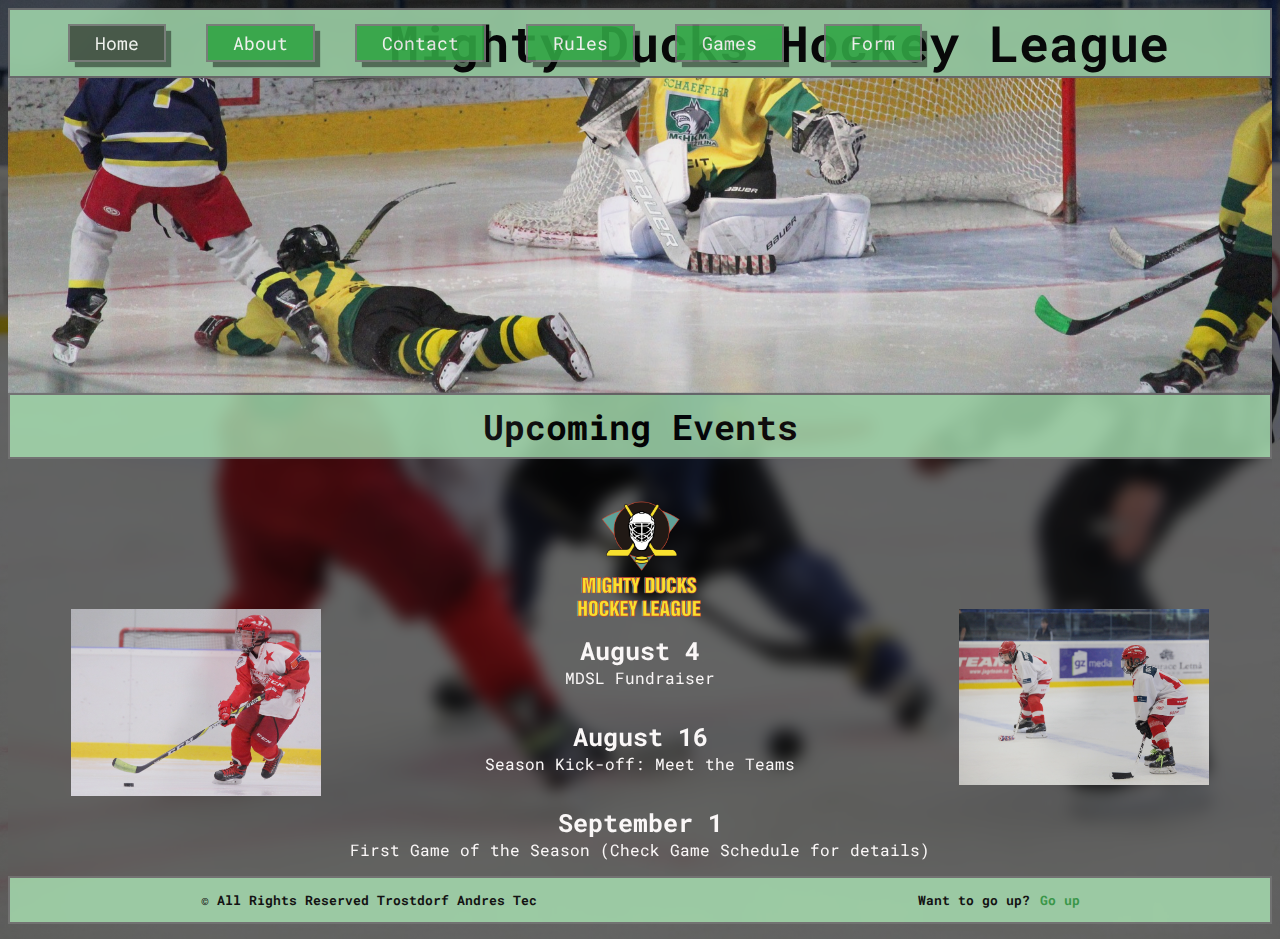
==== index.html @ 95ecb437 ":sparkles: Feat: First commit" ====
<!DOCTYPE html>
<html lang="en">

<head>
    <meta charset="UTF-8">
    <meta http-equiv="X-UA-Compatible" content="IE=edge">
    <meta name="viewport" content="width=device-width, initial-scale=1.0">
    <link rel="preconnect" href="https://fonts.googleapis.com">
    <link rel="preconnect" href="https://fonts.gstatic.com" crossorigin>
    <link href="https://fonts.googleapis.com/css2?family=Roboto+Mono:wght@300&family=Roboto:ital@1&display=swap"
        rel="stylesheet">
    <link rel="stylesheet" href="./styles/mdhl.css">
    <title>Home</title>
</head>

<body>
    <div>
        <p>Mighty Ducks Hockey League</p>
    </div>
    <header class="container">
        <nav class="campo">
            <ul>
                <li class="opcion" id="button"><a class="opcion" href="./index.html">Home</a></li>
                <li class="opcion"><a class="opcion" href="./pages/about.html">About</a></li>
                <li class="opcion"><a class="opcion" href="./pages/contact.html">Contact</a></li>
                <li class="opcion"><a class="opcion" href="./pages/rules.html">Rules</a></li>
                <li class="opcion"><a class="opcion" href="./pages/game_info.html">Games</a></li>
                <li class="opcion"><a class="opcion" href="./pages/form.html">Form</a></li>
            </ul>
        </nav>
    </header>
    <main>
        <p class="caja">Upcoming Events</p>
        <div class="container-text">
            <div>
                <img src="./assets/img/Logo-Mighty-ducks-01.png" alt="Logo of the Team">
            </div>
            <div class="dates">
                <dl>
                    <dt>August 4</dt>
                    <dd>MDSL Fundraiser</dd>
                </dl>
                <dl>
                    <dt>August 16</dt>
                    <dd>Season Kick-off: Meet the Teams</dd>
                </dl>
                <dl>
                    <dt>September 1</dt>
                    <dd>First Game of the Season (Check Game Schedule for details)</dd>
                </dl>
            </div>
        </div>
        <div class="container-images">
            <img src="./assets/img/hockey-2.jpg" alt="Game Picture">
            <img src="./assets/img/hockey-3.jpg" alt="Another Game Picture">
        </div>
    </main>
    <footer>
        <div class="footer-div">
            <div>
                <p>© All Rights Reserved Trostdorf Andres Tec</p>
            </div>
            <div>
                <p class="footerup">Want to go up?<a href="#">Go up</a></p>
            </div>
        </div>
    </footer>
</body>

</html>
---- styles/mdhl.css ----
header {
    background-image: url(../assets/img/design1_image2.jpg);
    background-size: cover;
    background-repeat: no-repeat;
    background-position-y: 90%;
    opacity: 0.9;
}

html {
    scroll-behavior: smooth;
}

body {
    background-image: linear-gradient(rgba(0,0,0,0.6),rgba(0,0,0,0.6)), url(../assets/img/design1_image1.jpg);
    backdrop-filter: blur(8px);
    background-size: cover;
    background-position: center;
    background-color: #bff6bf;
    font-family: 'Roboto Mono', monospace;
    animation: fadeInAnimation ease 2s;
    animation-iteration-count: 1;
    animation-fill-mode: forwards;
}

@keyframes fadeInAnimation {
    0% {
        opacity: 0;
    }
    100% {
        opacity: 1;
    }
}

body > div {
    border: solid 2px #777777;
    background-color: #abe4b5;
    opacity: 0.8;
    text-align: end;
}

body > div > p {
    font-size: 50px;
    display: initial;
    font-weight: bold;
    margin-right: 8%;
}

nav > ul > li {
    list-style-type: none;
    background-color: #31a544;
    padding: 0px 20px 0px 20px;;
}

nav > ul > li:hover {
    font-weight: bold;
    background-color: bisque;
    border-radius: 16px;
    transform: scale(1.25);
    transition: ease 250ms;
}

#button {
    background-color:rgb(65, 79, 65);
}

li > a {
    text-decoration: none;
    color: #faf7f7;
    font-size: 18px;
}

.contact p > a {
    color: #abe4b5;
    text-decoration: none;
}

.container {
    position: relative;
    height: 35vh;
    display: flex;
 
}

.campo {
    display: flex;
    margin-bottom: 2rem;
}

li.opcion
{
   float: left;
   margin: 0px 20px;
   border: 2px solid #777777;
   box-shadow: 6px 6px 1px -1px rgba(0,0,0,0.48);
}

a.opcion
{
    display: block;
    padding: 5px;
}

.container-text {
    display: flex;
    flex-direction: column;
    align-items: center;
}

.dates {
    display: contents;
    font-size: 16px;
    color:#faf7f7;
}

.dates dl > dd {
    margin-left: 0px;
}

.text {
    display: flex;
    width: 60%;
    font-size: 16px;
    color: #faf7f7;
}

.text dl {
    padding-left: 15px;
    margin-bottom: 2px;
}

.contact {
    display: contents;
    font-size: 20px;
    color:#faf7f7;
}

.margin4 {
    margin-bottom: 5%;
    margin-top: 4%;
}

main > div > div > img {
    height: 150px;
    margin-bottom: -20px;
}

.caja {
    font-size: 35px;
    font-weight: bold;
    color: #000000;
    background: #abe4b5;
    margin: 0 0 25px;
    overflow: hidden;
    padding: 8px;
    text-align: center;
    border: 2px solid #777777;
    opacity: 0.8;
}

.container-images {
    display: flex;
    justify-content: space-between;
    width: 90%;
    overflow: hidden;
    position: absolute;
    bottom: 14%;
    left: 5%;
    z-index: -1;
}

.container-images img {
    max-width: 250px;
    height: 100%;
    opacity: 0.8;
}

nav {
    position: absolute;
    top: -70px;
}

nav > ul {
    display: flex;
    justify-content: space-around;
}

dt {
    font-weight: bold;
    font-size: 25px;
    text-align: center;
}

.margin {
    margin: 0px;
    text-indent: 20px;
    font-size: 17px;
}

.bold {
    font-weight: bold;
}

.italic {
    font-style: italic;
}

.marg {
    margin-top: 4%;
}

.margin2 {
    margin: 3% 50px 3% 0px;
    text-indent: 6%;
}

.margin3 {
    margin: 0px 50px 0px -6%;
}

.rules-title {
    list-style-type: none;
    text-align: center;
    padding-left: 0px;
    margin-top: 4%;
}

.div {
    color: #faf7f7;
    width: 700px;
    list-style-position: inside;
    font-family: 'Roboto', sans-serif;
}

li > p {
    font-weight: normal;
    display: inline;
}

ol > li {
    font-weight: bold;
    margin-top: 20px;
}

.ol li {
    font-weight: normal;
    margin: 0px 40px 0px -40px;
    list-style-type:lower-latin;
}

.ul li {
    margin: -15px 40px 0px 5px;
    text-indent: 2%;
    list-style-type: circle;
}

.gamediv {
    color:#faf7f7;
    width: 700px;
    font-size: 20px;
    text-align: -webkit-center;
    font-family: 'Roboto', sans-serif;
}

.pgame {
    font-size: 35px;
    font-weight: bold;
    text-align: center;
    margin-bottom: 1%;
}

.underline {
    text-decoration: underline 2px rgb(255, 255, 255);
    margin-bottom: 6%;
}

.table th {
    padding-left: 15px;
    padding-bottom: 10px;
    border: 1px solid #cecfd5;
    padding: 10px 15px;
}

.table td {
    padding-left: 45px;
    border: 1px solid #cecfd5;
    padding: 10px 15px;
    border-bottom: 1px solid #cecfd5;
    border-right: 1px solid #cecfd5;
}

.table td > a {
    text-decoration: underline 2px solid;
    color: #cfe5d0;
}

.table thead {
    background: #31a544;
    color: #faf7f7;
}

.table tbody tr:nth-child(even) {
    background: #47684d;
}

.table td:first-child {
    border-left: 1px solid #cecfd5;
}

.locth {
    padding-right: 40px;
}

.ulgames {
    margin-top: 10%;
    padding: initial;
    list-style-position: inside;
    list-style-type: none;
}

.ulgames li {
    font-weight: bold;
    padding-bottom: 2%;
}

.game_email {
    text-align: end;
    margin-top: -40px;
}

.game_email p > a {
    text-decoration: none;
    color: #faf7f7;
}

.phoneli {
    text-align:start;
}

.form-title {
    text-align: center;
    font-size: 45px;
    font-weight: bold;
    margin: 20px;
    font-family: 'Roboto', sans-serif;
    color: #faf7f7;
}

.container-form fieldset {
    margin: 0% 27% 0%;
    font-size: 20px;
    display: flex;
    flex-wrap: wrap;
    font-family: 'Roboto', sans-serif;
    color: #faf7f7;
    justify-content: center;
}

.container-form div {
    margin: 9px;
    justify-content: center;
}

.container-form div > input {
    border-style: none;
    border-bottom: 2px solid #faf7f7;
    color: #cfe5d0;
    font-size: 18px;
    background-color:transparent;
}

.container-sixth-field input {
    margin-right: 40px;
}

.container-form ul {
    list-style-type: none;
    padding-left: initial;
}

.container-li div {
    margin-left: initial;
    display: flex;
}

.container-li div > div {
    flex-direction: column;
}

.container-li div > label {
    margin: 5px;
    margin-top: 7px;
}

#preschool {
    margin-right: 40px;
}

.signmarg {
    margin: 10px 0px 0px 0px;
}

.signmarg p {
    margin-top: 0px;
}

.size {
    font-size: 18px;
}

.container-maps {
    display: flex;
    justify-content: space-evenly;
}

.container-maps div {
    margin-bottom: 10px;
    border: 2px solid #777777;
    border-radius: 10%;
    border-bottom-left-radius: 0%;
    border-bottom-right-radius: 0%;
    border-bottom-style:dashed;
}

.container-maps div {
    color: #faf7f7;
    text-align: center;
    font-weight: bold;
}

.pmaps {
    font-size: 35px;
    font-weight: bold;
    text-align: center;
    margin-bottom: 1%;
    font-family: 'Roboto', sans-serif;
    color: #faf7f7;
}

footer {
    font-size: 13px;
    font-weight: bold;
    color: #000000;
    background: #abe4b5;
    overflow: hidden;
    border: 2px solid #777777;
    opacity: 0.8;
    margin-bottom: 15px;
}

.footer-div {
    display: flex;
    justify-content: space-around;
}

.footerup a {
    margin-left: 10px;
    color:#31a544;
    text-decoration: none;
}

/* === Remove input autofocus webkit === */
*:focus {
    outline: none;
}

.form_hint {
    font-size: 11px;
}

.required_notification {
    color: #d45252;
    margin: 5px 0 0 0;
    display: flex;
    justify-content: center;
    font-size: 18px;
}

/* form element visual styles */
.contact_form input {
    -moz-transition: padding .25s;
    -webkit-transition: padding .25s;
    -o-transition: padding .25s;
    transition: padding .25s;
}

    .contact_form input:focus {
        border: 1px solid #555;
        box-shadow: 0 0 3px #aaa;
    }

    /* === HTML5 validation styles === */
    .contact_form input:required {
        background: url(images/red_asterisk.png) no-repeat 98% center;
    }

        .contact_form input:required:valid {
            background: url(images/valid.png) no-repeat 98% center;
            box-shadow: 0 0 5px #5cd053;
            border-color: #28921f;
        }

    .contact_form input:focus:invalid, .contact_form textarea:focus:invalid {
        background: url(images/invalid.png) no-repeat 98% center;
        box-shadow: 0 0 5px #d45252;
        border-color: #b03535;
    }

/* === Form hints === */
.form_hint {
    background: #d45252;
    border-radius: 3px 3px 3px 3px;
    color: white;
    margin-left: 8px;
    padding: 1px 6px;
    z-index: 999; /* hints stay above all other elements */
    position: absolute; /* allows proper formatting if hint is two lines */
    display: none;
}

    .form_hint::before {
        content: "\25C0";
        color: #d45252;
        position: absolute;
        top: 1px;
        left: -6px;
    }

.contact_form input:focus + .form_hint {
    display: inline;
}

.contact_form input:required:valid + .form_hint {
    background: #28921f;
}

    .contact_form input:required:valid + .form_hint::before {
        color: #28921f;
    }

/* === Button Style === */
button.submit {
    background-color: #68b12f;
    background: -webkit-gradient(linear, left top, left bottom, from(#68b12f), to(#50911e));
    background: -webkit-linear-gradient(top, #68b12f, #50911e);
    background: -moz-linear-gradient(top, #68b12f, #50911e);
    background: -ms-linear-gradient(top, #68b12f, #50911e);
    background: -o-linear-gradient(top, #68b12f, #50911e);
    background: linear-gradient(top, #68b12f, #50911e);
    border: 1px solid #509111;
    border-bottom: 1px solid #5b992b;
    border-radius: 3px;
    -webkit-border-radius: 3px;
    -moz-border-radius: 3px;
    -ms-border-radius: 3px;
    -o-border-radius: 3px;
    box-shadow: inset 0 1px 0 0 #9fd574;
    -webkit-box-shadow: 0 1px 0 0 #9fd574 inset;
    -moz-box-shadow: 0 1px 0 0 #9fd574 inset;
    -ms-box-shadow: 0 1px 0 0 #9fd574 inset;
    -o-box-shadow: 0 1px 0 0 #9fd574 inset;
    color: white;
    font-weight: bold;
    padding: 6px 20px;
    text-align: center;
    text-shadow: 0 -1px 0 #396715;
}

    button.submit:hover {
        opacity: .85;
        cursor: pointer;
    }

    button.submit:active {
        border: 1px solid #20911e;
        box-shadow: 0 0 10px 5px #356b0b inset;
        -webkit-box-shadow: 0 0 10px 5px #356b0b inset;
        -moz-box-shadow: 0 0 10px 5px #356b0b inset;
        -ms-box-shadow: 0 0 10px 5px #356b0b inset;
        -o-box-shadow: 0 0 10px 5px #356b0b inset;
    }
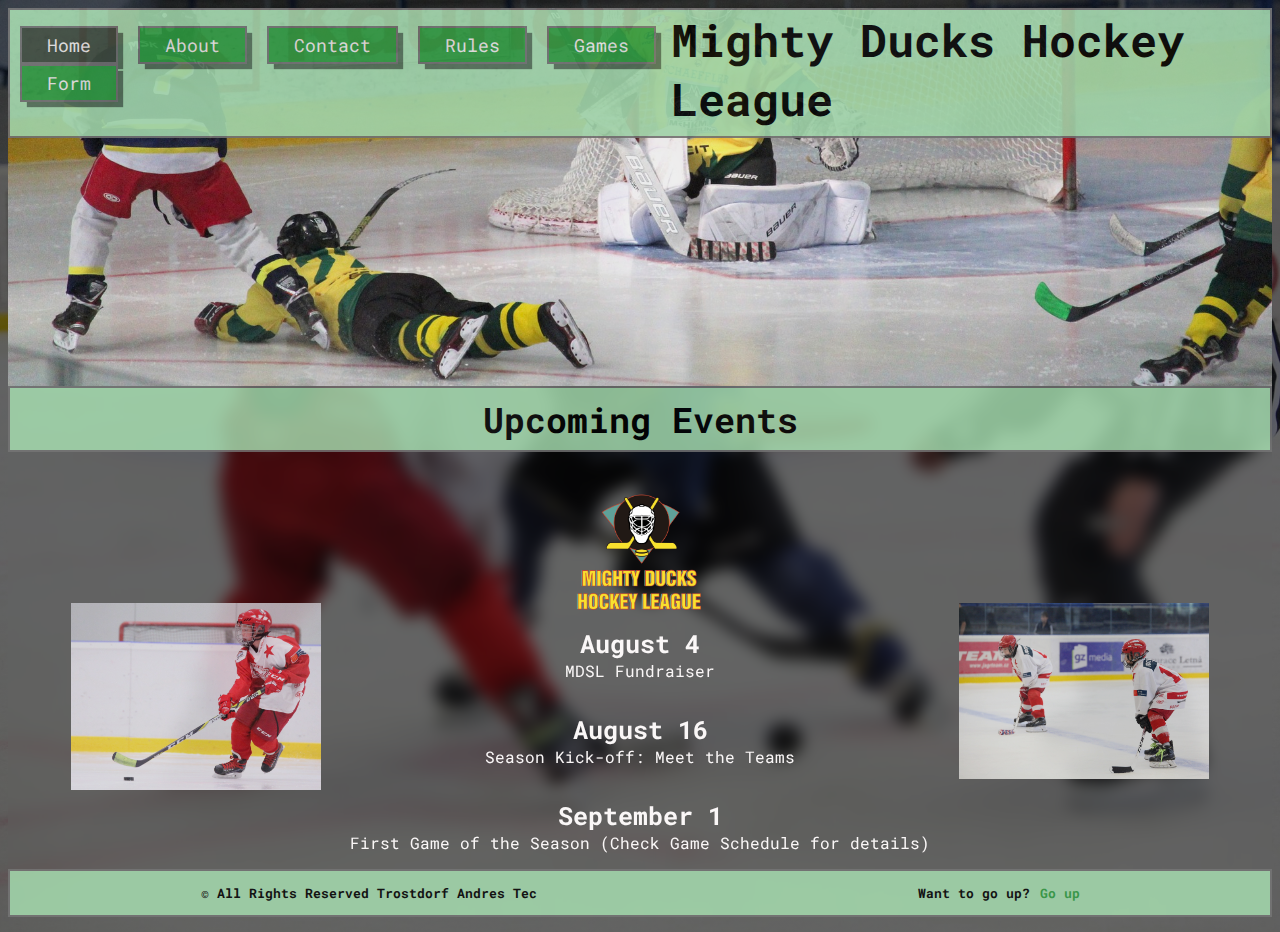
==== commit a2b1e922: ":zap: Fix: General changes, new nav position and flex" ====
--- a/index.html
+++ b/index.html
@@ -14,20 +14,20 @@
 </head>
 
 <body>
-    <div>
-        <p>Mighty Ducks Hockey League</p>
-    </div>
-    <header class="container">
-        <nav class="campo">
-            <ul>
-                <li class="opcion" id="button"><a class="opcion" href="./index.html">Home</a></li>
-                <li class="opcion"><a class="opcion" href="./pages/about.html">About</a></li>
-                <li class="opcion"><a class="opcion" href="./pages/contact.html">Contact</a></li>
-                <li class="opcion"><a class="opcion" href="./pages/rules.html">Rules</a></li>
-                <li class="opcion"><a class="opcion" href="./pages/game_info.html">Games</a></li>
-                <li class="opcion"><a class="opcion" href="./pages/form.html">Form</a></li>
-            </ul>
-        </nav>
+    <header>
+        <div class="nav-container">
+            <p>Mighty Ducks Hockey League</p>
+            <nav>
+                <ul>
+                    <li class="opcion" id="button"><a class="opcion" href="./index.html">Home</a></li>
+                    <li class="opcion"><a class="opcion" href="./pages/about.html">About</a></li>
+                    <li class="opcion"><a class="opcion" href="./pages/contact.html">Contact</a></li>
+                    <li class="opcion"><a class="opcion" href="./pages/rules.html">Rules</a></li>
+                    <li class="opcion"><a class="opcion" href="./pages/game_info.html">Games</a></li>
+                    <li class="opcion"><a class="opcion" target="_blank" href="./pages/form.html">Form</a></li>
+                </ul>
+            </nav>
+        </div>
     </header>
     <main>
         <p class="caja">Upcoming Events</p>
@@ -61,7 +61,7 @@
                 <p>© All Rights Reserved Trostdorf Andres Tec</p>
             </div>
             <div>
-                <p class="footerup">Want to go up?<a href="#">Go up</a></p>
+                <p class="footerup">Want to go up?<a href="#top">Go up</a></p>
             </div>
         </div>
     </footer>
--- a/styles/mdhl.css
+++ b/styles/mdhl.css
@@ -4,6 +4,7 @@
     background-repeat: no-repeat;
     background-position-y: 90%;
     opacity: 0.9;
+    height: 42vh;
 }
 
 html {
@@ -31,18 +32,21 @@
     }
 }
 
-body > div {
+.nav-container {
     border: solid 2px #777777;
     background-color: #abe4b5;
-    opacity: 0.8;
-    text-align: end;
-}
-
-body > div > p {
-    font-size: 50px;
-    display: initial;
-    font-weight: bold;
-    margin-right: 8%;
+    opacity: 0.9;
+    display: flex;
+    justify-content: space-evenly;
+    flex-direction: row-reverse;
+    margin-bottom: 8px;
+}
+
+.nav-container > p {
+    font-size: 45px;
+    display: flex;
+    font-weight: bold;
+    margin: inherit;
 }
 
 nav > ul > li {
@@ -59,6 +63,10 @@
     transition: ease 250ms;
 }
 
+nav > ul {
+    padding: 0;
+}
+
 #button {
     background-color:rgb(65, 79, 65);
 }
@@ -74,22 +82,10 @@
     text-decoration: none;
 }
 
-.container {
-    position: relative;
-    height: 35vh;
-    display: flex;
- 
-}
-
-.campo {
-    display: flex;
-    margin-bottom: 2rem;
-}
-
 li.opcion
 {
    float: left;
-   margin: 0px 20px;
+   margin: 0px 10px;
    border: 2px solid #777777;
    box-shadow: 6px 6px 1px -1px rgba(0,0,0,0.48);
 }
@@ -174,15 +170,10 @@
     opacity: 0.8;
 }
 
-nav {
+/* nav {
     position: absolute;
     top: -70px;
-}
-
-nav > ul {
-    display: flex;
-    justify-content: space-around;
-}
+} */
 
 dt {
     font-weight: bold;
@@ -257,7 +248,7 @@
     color:#faf7f7;
     width: 700px;
     font-size: 20px;
-    text-align: -webkit-center;
+    text-align: center;
     font-family: 'Roboto', sans-serif;
 }
 
@@ -271,6 +262,10 @@
 .underline {
     text-decoration: underline 2px rgb(255, 255, 255);
     margin-bottom: 6%;
+}
+
+.table {
+    margin: 0 auto;
 }
 
 .table th {
@@ -286,6 +281,7 @@
     padding: 10px 15px;
     border-bottom: 1px solid #cecfd5;
     border-right: 1px solid #cecfd5;
+    text-align: left;
 }
 
 .table td > a {
@@ -312,7 +308,6 @@
 
 .ulgames {
     margin-top: 10%;
-    padding: initial;
     list-style-position: inside;
     list-style-type: none;
 }
@@ -436,6 +431,7 @@
     color: #faf7f7;
 }
 
+/* Footer style */
 footer {
     font-size: 13px;
     font-weight: bold;
@@ -458,13 +454,17 @@
     text-decoration: none;
 }
 
-/* === Remove input autofocus webkit === */
+/* Form style */
+::placeholder {
+    color:#cecfd5;
+}
+
 *:focus {
     outline: none;
 }
 
 .form_hint {
-    font-size: 11px;
+    font-size: 12px;
 }
 
 .required_notification {
@@ -475,11 +475,7 @@
     font-size: 18px;
 }
 
-/* form element visual styles */
 .contact_form input {
-    -moz-transition: padding .25s;
-    -webkit-transition: padding .25s;
-    -o-transition: padding .25s;
     transition: padding .25s;
 }
 
@@ -488,24 +484,18 @@
         box-shadow: 0 0 3px #aaa;
     }
 
-    /* === HTML5 validation styles === */
-    .contact_form input:required {
-        background: url(images/red_asterisk.png) no-repeat 98% center;
-    }
-
         .contact_form input:required:valid {
-            background: url(images/valid.png) no-repeat 98% center;
+            background: url(../assets/img/valid.png) no-repeat 97% center;
             box-shadow: 0 0 5px #5cd053;
             border-color: #28921f;
         }
 
     .contact_form input:focus:invalid, .contact_form textarea:focus:invalid {
-        background: url(images/invalid.png) no-repeat 98% center;
+        background: url(../assets/img/invalid.png) no-repeat 97% center;
         box-shadow: 0 0 5px #d45252;
         border-color: #b03535;
     }
 
-/* === Form hints === */
 .form_hint {
     background: #d45252;
     border-radius: 3px 3px 3px 3px;
@@ -537,27 +527,13 @@
         color: #28921f;
     }
 
-/* === Button Style === */
 button.submit {
-    background-color: #68b12f;
-    background: -webkit-gradient(linear, left top, left bottom, from(#68b12f), to(#50911e));
-    background: -webkit-linear-gradient(top, #68b12f, #50911e);
-    background: -moz-linear-gradient(top, #68b12f, #50911e);
-    background: -ms-linear-gradient(top, #68b12f, #50911e);
-    background: -o-linear-gradient(top, #68b12f, #50911e);
-    background: linear-gradient(top, #68b12f, #50911e);
+    background-color: #31a544;
+    background: linear-gradient(to top, #68b12f, #31a544);
     border: 1px solid #509111;
     border-bottom: 1px solid #5b992b;
     border-radius: 3px;
-    -webkit-border-radius: 3px;
-    -moz-border-radius: 3px;
-    -ms-border-radius: 3px;
-    -o-border-radius: 3px;
     box-shadow: inset 0 1px 0 0 #9fd574;
-    -webkit-box-shadow: 0 1px 0 0 #9fd574 inset;
-    -moz-box-shadow: 0 1px 0 0 #9fd574 inset;
-    -ms-box-shadow: 0 1px 0 0 #9fd574 inset;
-    -o-box-shadow: 0 1px 0 0 #9fd574 inset;
     color: white;
     font-weight: bold;
     padding: 6px 20px;
@@ -573,8 +549,4 @@
     button.submit:active {
         border: 1px solid #20911e;
         box-shadow: 0 0 10px 5px #356b0b inset;
-        -webkit-box-shadow: 0 0 10px 5px #356b0b inset;
-        -moz-box-shadow: 0 0 10px 5px #356b0b inset;
-        -ms-box-shadow: 0 0 10px 5px #356b0b inset;
-        -o-box-shadow: 0 0 10px 5px #356b0b inset;
     }